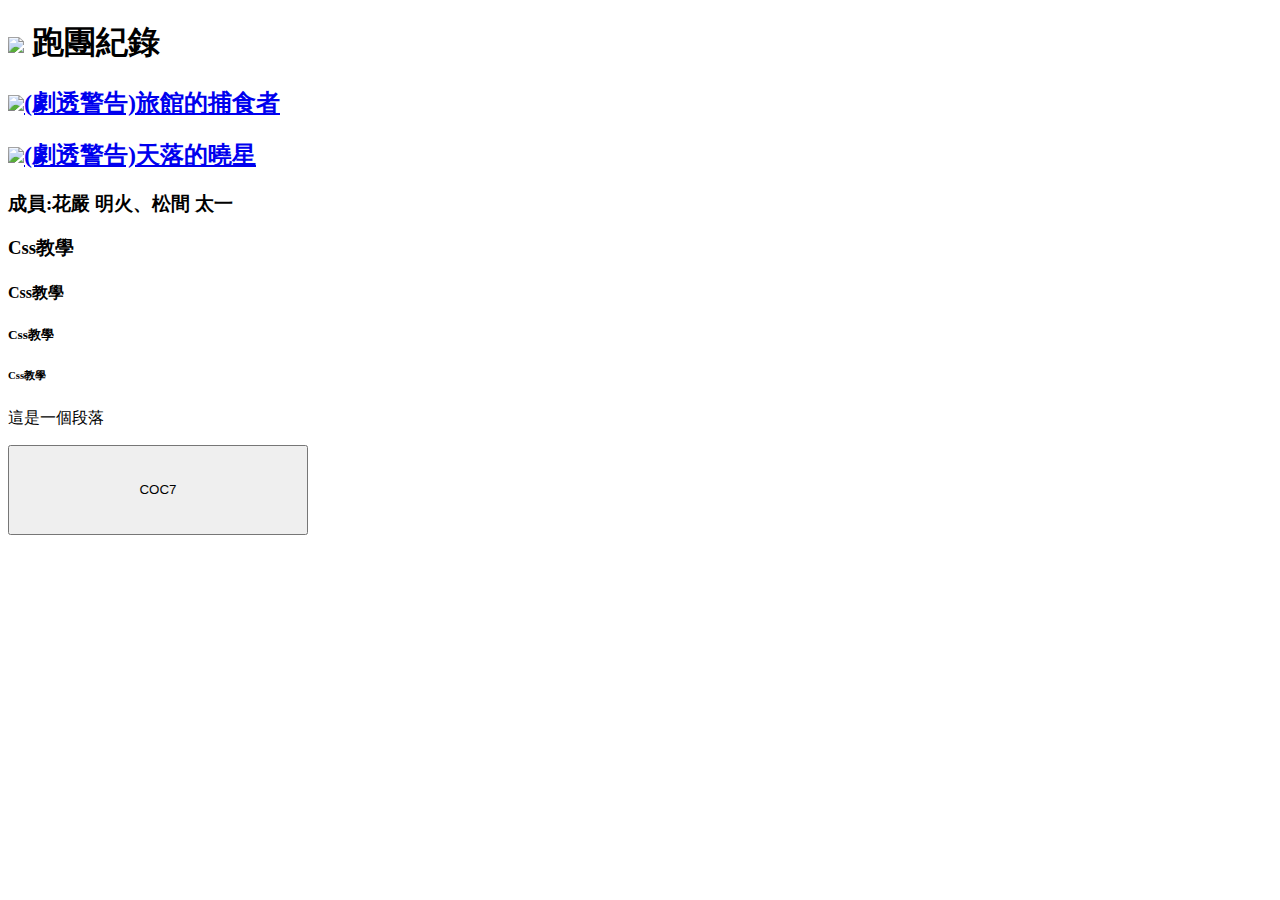
==== index.html @ 4fe37681 "Add files via upload" ====
<!DOCTYPE html>
<html>
    <head>
        <meta charset="UTF-8"></meta>
        <link href="img/favicon.ico" rel="shortcut icon"/>
        <title>土斯夾蛋</title>
        <script src="sdkupdate.js"></script>
        <link rel="stylesheet" href="style.css">

    <head>
    <body>
    <!---CSS--->
    <div ></div>
        <h1 ><img src="zip/Magicons - 2867 Flat Icons/Magicons - 2687 icons/PNG/@1x/News/newsid.png" /> 跑團紀錄 </h1>
        <h2> 
            <a href="html/roleplay history/旅館的捕食者－團2[main].html" > 
                <img src="zip/Magicons - 2867 Flat Icons/Magicons - 2687 icons/PNG/@1x/News/browsernews.png">(劇透警告)旅館的捕食者 </a>  </h2>

                <h2> 
                    <a href="f:\MINE\TRPG\團錄\天落的曉星 明火 太一[main].html" > 
                        <img src="zip/Magicons - 2867 Flat Icons/Magicons - 2687 icons/PNG/@1x/News/browsernews.png">(劇透警告)天落的曉星 </a><h3>成員:花嚴 明火、松間 太一</h3>  </h2>


        <h3>Css教學</h3>
        <h4>Css教學</h4>
        <h5>Css教學</h5>
        <h6>Css教學</h6>
        <p>這是一個段落</p>
        <input type="button" value="COC7" name="COC7" style="width:300px;height:90px;">

        


        <!--這條要在最下面-->
        

    </body>               
</html>
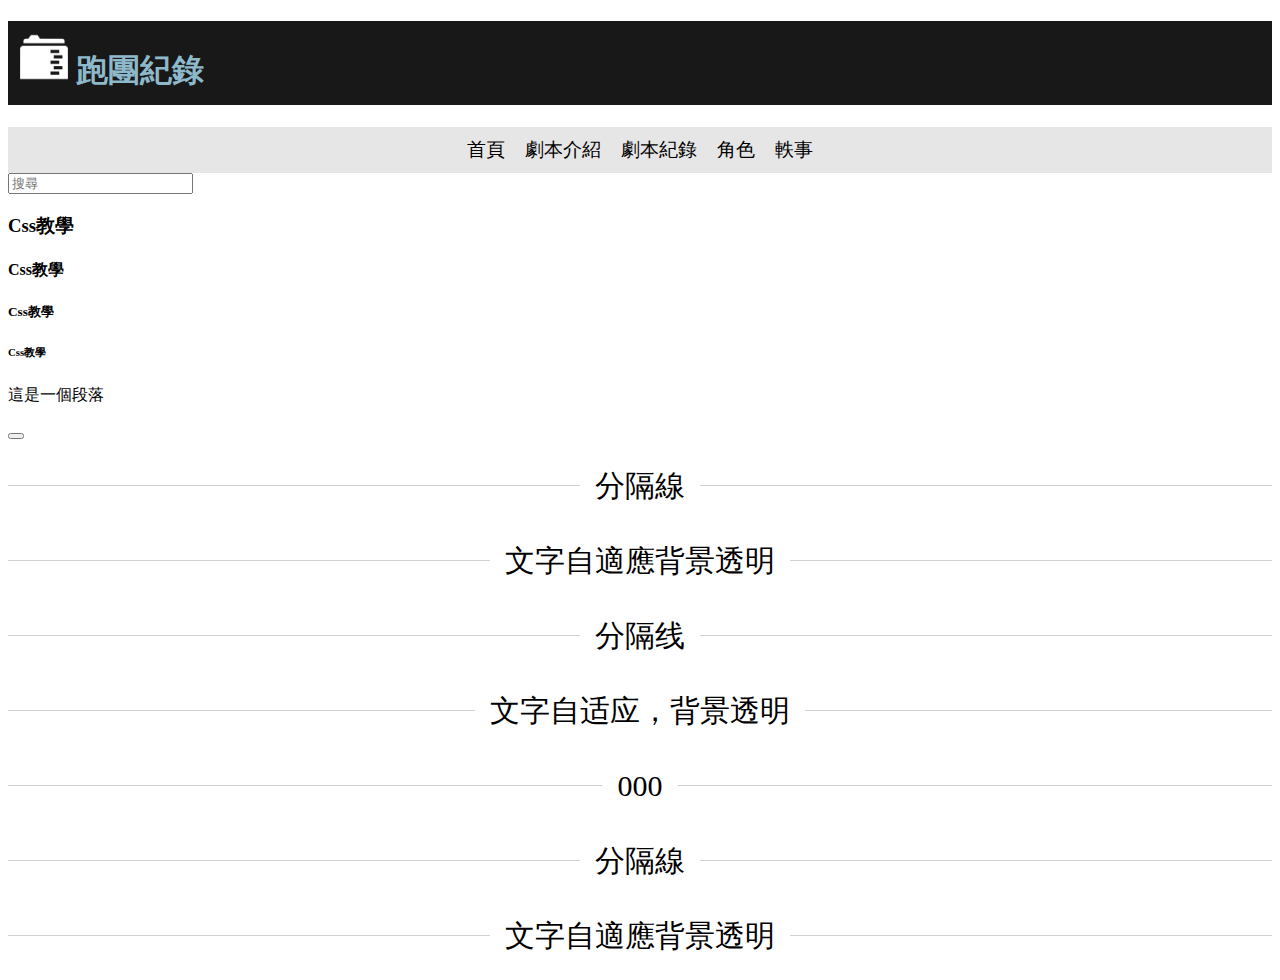
==== commit 4aa66eee: "Add files via upload" ====
--- a/index.html
+++ b/index.html
@@ -3,22 +3,30 @@
     <head>
         <meta charset="UTF-8"></meta>
         <link href="img/favicon.ico" rel="shortcut icon"/>
-        <title>土斯夾蛋</title>
+        <title>土斯夾蛋的跑團紀錄</title>
         <script src="sdkupdate.js"></script>
         <link rel="stylesheet" href="style.css">
-
+        <link rel="stylesheet" href="https://cdn.jsdelivr.net/npm/bootstrap@4.6.2/dist/css/bootstrap.min.css" integrity="sha384-xOolHFLEh07PJGoPkLv1IbcEPTNtaed2xpHsD9ESMhqIYd0nLMwNLD69Npy4HI+N" crossorigin="anonymous">
     <head>
     <body>
     <!---CSS--->
     <div ></div>
-        <h1 ><img src="zip/Magicons - 2867 Flat Icons/Magicons - 2687 icons/PNG/@1x/News/newsid.png" /> 跑團紀錄 </h1>
-        <h2> 
-            <a href="html/roleplay history/旅館的捕食者－團2[main].html" > 
-                <img src="zip/Magicons - 2867 Flat Icons/Magicons - 2687 icons/PNG/@1x/News/browsernews.png">(劇透警告)旅館的捕食者 </a>  </h2>
+        <h1 style="display: block;"> <img src="img/full-folder-48.png"> 跑團紀錄   </h1>
 
-                <h2> 
-                    <a href="f:\MINE\TRPG\團錄\天落的曉星 明火 太一[main].html" > 
-                        <img src="zip/Magicons - 2867 Flat Icons/Magicons - 2687 icons/PNG/@1x/News/browsernews.png">(劇透警告)天落的曉星 </a><h3>成員:花嚴 明火、松間 太一</h3>  </h2>
+<nav class="navbar dropdown">
+    <ul class="flex-nav">
+        <li><a class="nav-link dropdown-toggle" href="index.html" id="navbarDropdown" role=button data-toggle="dropdown">首頁</a></li>
+
+        <li><a href="#">劇本介紹</a></li>
+        <li><a href="html/modhistory/modhistory.html">劇本紀錄</a></li>
+        <li><a href="#">角色</a></li>
+        <li><a href="#">軼事</a></li>
+    </ul>
+    <input class="form-control" type="scarch" placeholder="搜尋" aria-label="scarch">
+
+</nav>
+
+        
 
 
         <h3>Css教學</h3>
@@ -26,13 +34,22 @@
         <h5>Css教學</h5>
         <h6>Css教學</h6>
         <p>這是一個段落</p>
-        <input type="button" value="COC7" name="COC7" style="width:300px;height:90px;">
+        <button></button>
 
         
 
 
         <!--這條要在最下面-->
+      
         
-
-    </body>               
+        <hr class="hr-solid-content" data-content="分隔線">
+        <hr class="hr-solid-content" data-content="文字自適應背景透明">
+        <hr class="hr-solid-content" data-content="分隔线">
+        <hr class="hr-solid-content" data-content="文字自适应，背景透明">
+        <hr class="hr-solid-content" data-content="000">
+        
+        <hr class="hr-solid-content" data-content="分隔線">
+        <hr class="hr-solid-content" data-content="文字自適應背景透明">
+    </body>             
+      
 </html>    --- a/style.css
+++ b/style.css
@@ -0,0 +1,73 @@
+
+
+h1
+{
+    font-style:  ;font-weight: bold;
+    background-color: rgb(24, 24, 24);color: rgb(142, 185, 202);
+    padding: 12px;
+}
+h2
+{
+    
+}
+
+h3
+{
+    
+}
+
+
+nav > ul {
+    background-color: rgb(230, 230, 230);
+    list-style: none;   /* 移除項目符號 */
+    margin: 0;
+    padding: 0;
+}
+nav a {
+    color: inherit; /* 移除超連結顏色 */
+    display: block; /* 讓 <a> 填滿 <li> */
+    font-size: 1.2rem;
+    padding: 10px;
+    text-decoration: none;  /* 移除超連結底線 */
+}
+/* 滑鼠移到 <a> 時變成深底淺色 */
+nav a:hover {
+    background-color: rgb(36, 36, 36);
+    color: white;
+    
+    
+    
+
+}
+.flex-nav {
+    display: flex;
+    justify-content: center;
+}
+
+.hr-double {
+    border: 0;
+    border-top: 10PX double;
+    color: black;
+}
+
+.hr-solid-content {
+    color: black;
+    border: 1px;
+    font-size: 30px;
+    padding: 1em 0;
+    position: relative;
+}
+
+.hr-solid-content::before {
+    content: attr(data-content);
+    position: absolute;
+    padding: 0 1ch;
+    line-height: 1PX;
+    border: solid #d0d0d5;
+    border-width: 0 99vw;
+    width: fit-content;
+    /*for不支持fit-cont瀏覽器*/
+    white-space: nowrap;
+    left: 50%;
+    transform: translateX(-50%);
+}
